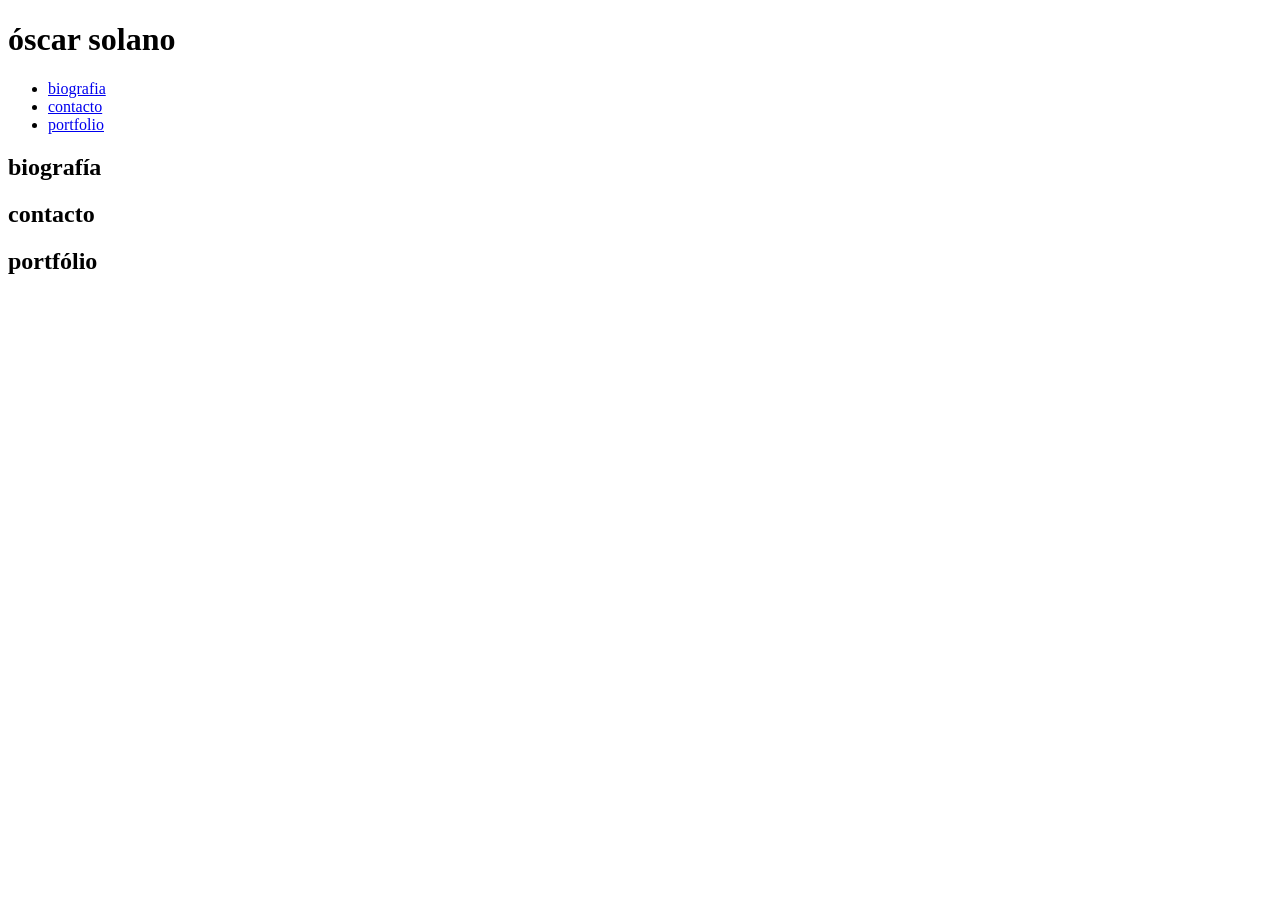
==== html/index.html @ 2df8febf "creando la estrcutura del html" ====
<!DOCTYPE html>
<html lang="es">

<head>
   <meta charset="UTF-8">
   <meta name="viewport" content="width=device-width, initial-scale=1.0">
   <title>Inicio · Oscar Solano</title>
   <link rel="stylesheet" href="../css/main.css">

   
</head>

<body>
 
   <header>

      <h1>óscar solano</h1>

      <nav>
     <ul>
        <li> <a href="#biografia">biografia</a></li>
        <li> <a href="#contacto">contacto</a></li>
        <li> <a href="#portfolio">portfolio</a></li>
     </ul>
   </nav>

   </header> 

   <main>

      <section id="biografia">
        <h2>biografía</h2>

      </section>


      <section id="contacto">
        <h2>contacto</h2>

     </section>

      <section id="portfolio">
        <h2>portfólio</h2>

      </section>

   </main>















</body>








</html>
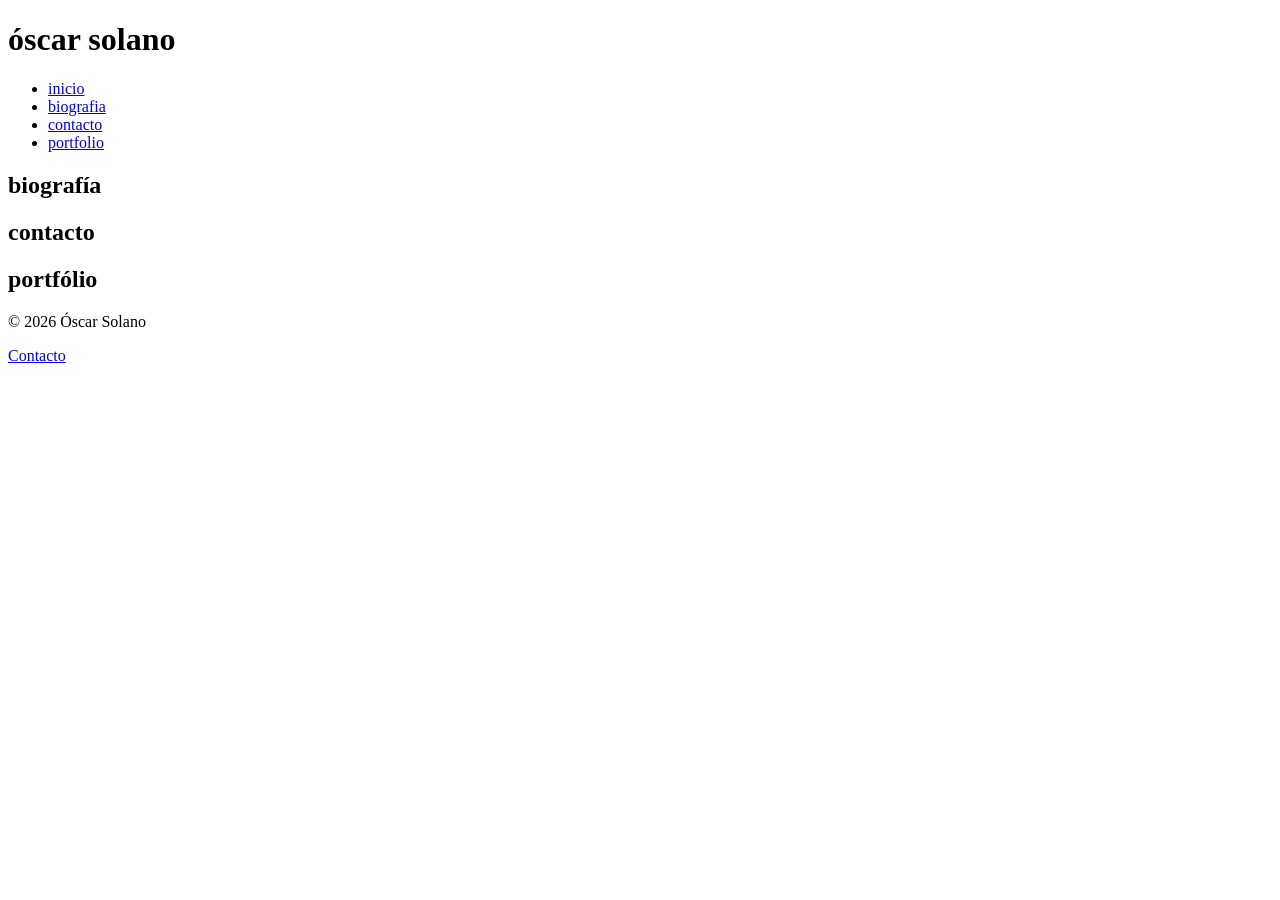
==== commit c99132b3: "ortografia y pulido html" ====
--- a/html/index.html
+++ b/html/index.html
@@ -18,9 +18,10 @@
 
       <nav>
      <ul>
-        <li> <a href="#biografia">biografia</a></li>
-        <li> <a href="#contacto">contacto</a></li>
-        <li> <a href="#portfolio">portfolio</a></li>
+        <li><a href="index.html">inicio</a></li>
+        <li> <a href="biografia.html">biografia</a></li>
+        <li> <a href="contacto.html">contacto</a></li>
+        <li> <a href="portfolio.html">portfolio</a></li>
      </ul>
    </nav>
 
@@ -28,36 +29,31 @@
 
    <main>
 
-      <section id="biografia">
+      <section id="Biografía">
         <h2>biografía</h2>
 
       </section>
 
 
-      <section id="contacto">
+      <section id="Contacto">
         <h2>contacto</h2>
 
      </section>
 
-      <section id="portfolio">
+      <section id="Portfólio">
         <h2>portfólio</h2>
 
       </section>
 
-   </main>
 
 
+</main>
 
 
-
-
-
-
-
-
-
-
-
+ <footer>
+  <p>&copy; 2026 Óscar Solano</p>
+  <p><a href="contacto.html">Contacto</a></p>
+</footer>
 
 
 </body>
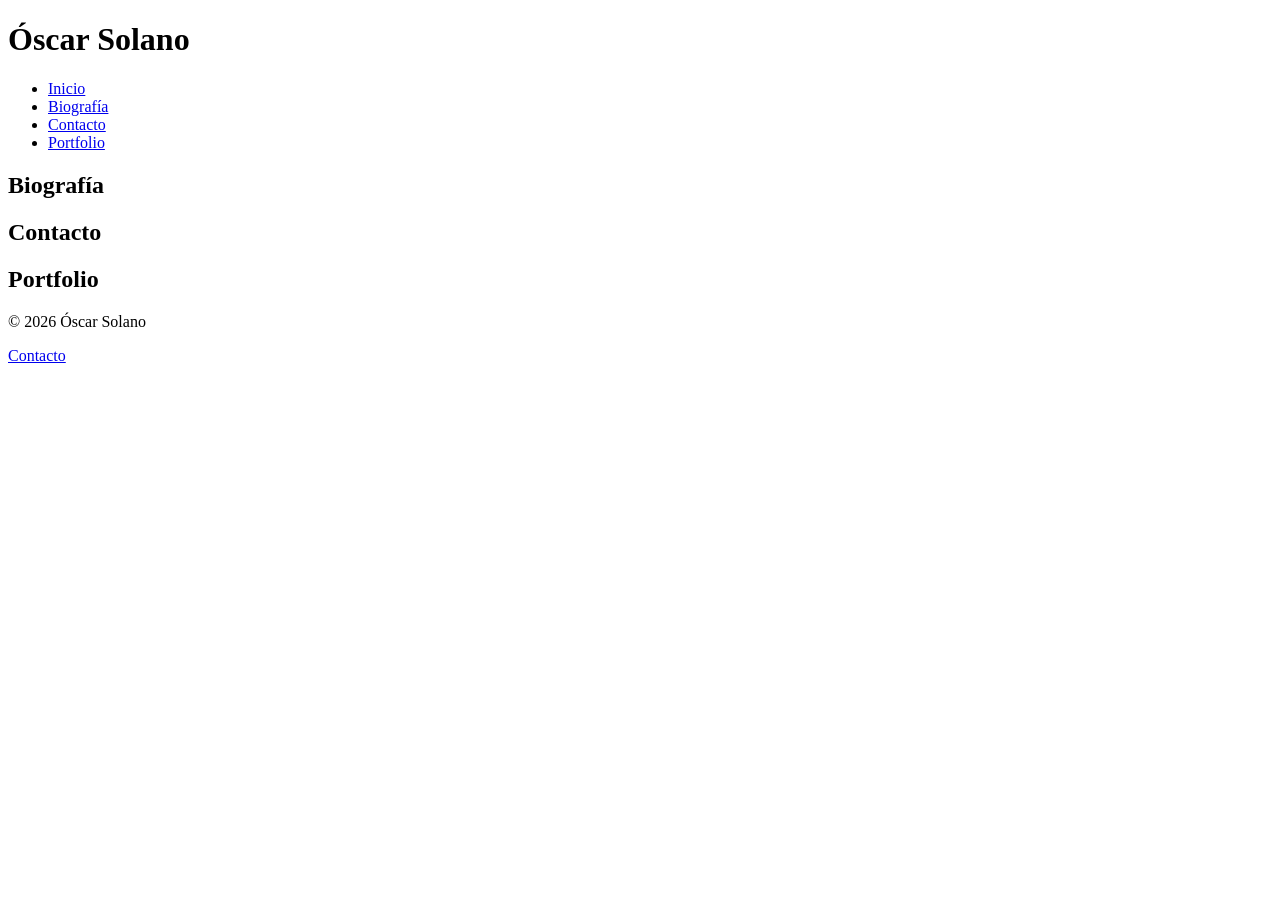
==== commit 42785620: "pagina biografia html montado" ====
--- a/html/index.html
+++ b/html/index.html
@@ -14,14 +14,14 @@
  
    <header>
 
-      <h1>óscar solano</h1>
+      <h1>Óscar Solano</h1>
 
       <nav>
      <ul>
-        <li><a href="index.html">inicio</a></li>
-        <li> <a href="biografia.html">biografia</a></li>
-        <li> <a href="contacto.html">contacto</a></li>
-        <li> <a href="portfolio.html">portfolio</a></li>
+        <li><a href="index.html">Inicio</a></li>
+        <li> <a href="biografia.html">Biografía</a></li>
+        <li> <a href="contacto.html">Contacto</a></li>
+        <li> <a href="portfolio.html">Portfolio</a></li>
      </ul>
    </nav>
 
@@ -29,19 +29,19 @@
 
    <main>
 
-      <section id="Biografía">
-        <h2>biografía</h2>
+      <section id="biografia">
+        <h2>Biografía</h2>
 
       </section>
 
 
-      <section id="Contacto">
-        <h2>contacto</h2>
+      <section id="contacto">
+        <h2>Contacto</h2>
 
      </section>
 
-      <section id="Portfólio">
-        <h2>portfólio</h2>
+      <section id="portfolio">
+        <h2>Portfolio</h2>
 
       </section>
 
